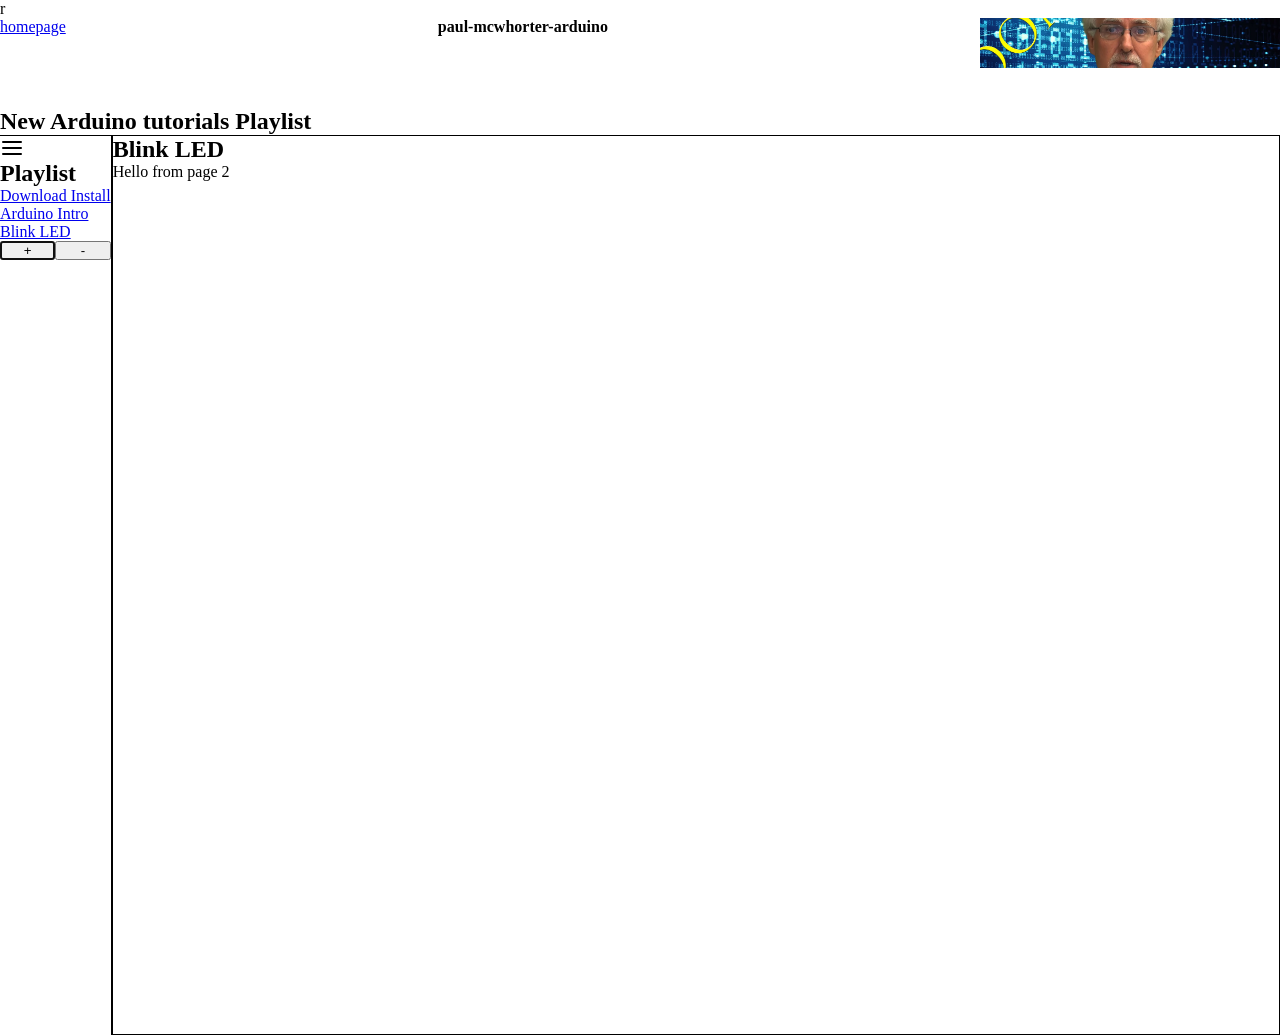
==== playlist/New_Arduino_Tutorials/01/01.html @ d2226b23 "main" ====
r<!-- index.html -->
<!DOCTYPE html>
<html lang="en">
<head>
    <meta charset="UTF-8">
    <meta name="viewport" content="width=device-width, initial-scale=1.0">
    <title>paul-mcwhorter-arduino</title>
    <link rel="stylesheet" href="../../css/main.css">
    <script type="module" src="../../js/app.js" defer></script>
    <meta http-equiv="Content-Security-Policy" content="
            default-src 'self';
            script-src 'self' 'unsafe-inline' ;
            style-src  'self' https://cdn.jsdelivr.net;
            font-src 'self' https://unpkg.com data:;
            img-src 'self' data:;
            frame-src https://www.youtube.com;
            object-src 'none';
            base-uri 'none';
              form-action 'self';
        ">
</head>
<body>
    <div class="page-wrapper">
        <header class="page-header">
            <div class="back-links">
                <a  rel="noopener noreferrer"
                 data-nav-target="homepageLink" href="https://programshortcuts.github.io/tyler-tomani-2026/">homepage</a>
            </div>
            <h1>paul-mcwhorter-arduino</h1>
            <div class="tutorial-dark-mode-container">
                <a data-nav-target="tutorial-lLink" rel="noopener noreferrer" target="_blank"
                    id="tutorialLink"
                    href="https://www.youtube.com/watch?v=fJWR7dBuc18&list=PLGs0VKk2DiYw-L-RibttcvK-WBZm8WLEP">
                    <img src="../../../images/paul-mcwhorter-yt-banner.jpg" alt="">
                </a>
            </div>
        </header>
        <nav>
            <h2>New Arduino tutorials Playlist</h2>
        </nav>
        <main class="main-content">
            <aside class="side-bar">
                <svg tabindex="0"  data-nav-target="side-bar-btn" id="sideBarBtn" xmlns="http://www.w3.org/2000/svg" width="24" height="24" viewBox="0 0 24 24"
                    fill="none" stroke="currentColor" stroke-width="2" stroke-linecap="round" stroke-linejoin="round">
                    <line x1="3" y1="6" x2="21" y2="6"></line>
                    <line x1="3" y1="12" x2="21" y2="12"></line>
                    <line x1="3" y1="18" x2="21" y2="18"></line>
                </svg>
                <h2>Playlist</h2>
                <!-- <a href="./lesson-temp.html">homepage</a> -->
                <ul id="sideBarList">
           
                </ul>
                <div class="side-bar-btns-container">
                    <button data-autoload data-nav-target="plus-btn"  id="createSidePage">+</button>
                    <button data-nav-target="edit-side-bar-btn" id="editSideBarBtn">-</button>
                </div>
            </aside>
            <div class="main-landing-page">
                <h3>Inject .side-bar a href html in here within .main-landing-page</h3>
            </div>
        </main>
    </div>
      
</body>
</html>
---- playlist/css/main.css ----
/* main.css */
/* components */
@import url('../../css-index/components/page-header.css');
/* utilities */
@import url('utilities/borders.css');
@import url('utilities/layout.css');
@import url('utilities/sizing.css');
@import url('utilities/spacing.css');
@import url('utilities/text.css');
*{
    margin: 0;
    padding: 0;
    box-sizing: border-box;
}
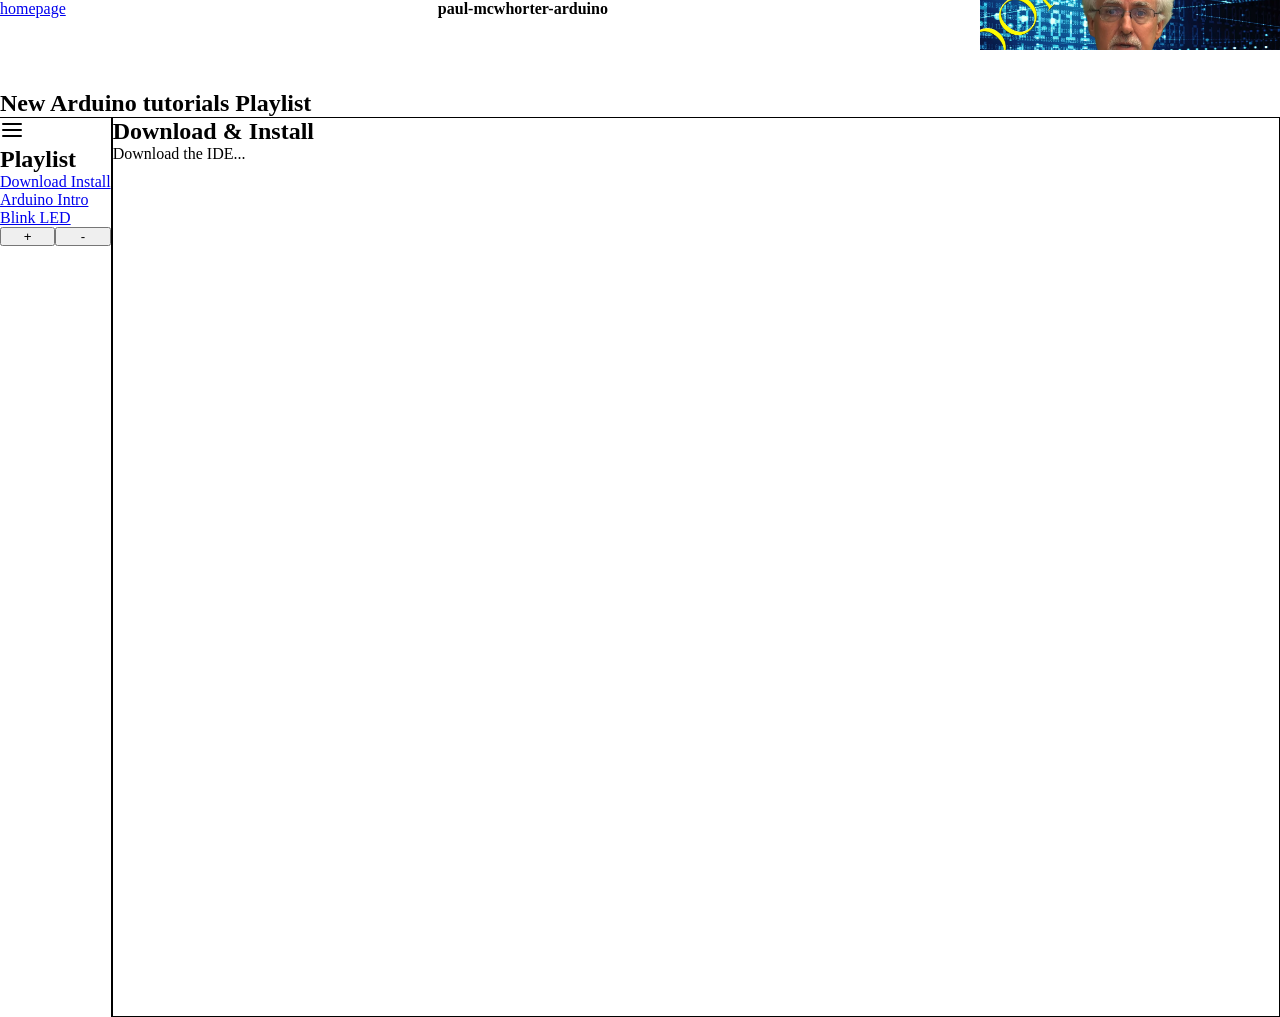
==== commit 38d6a88f: "main" ====
--- a/playlist/New_Arduino_Tutorials/01/01.html
+++ b/playlist/New_Arduino_Tutorials/01/01.html
@@ -1,4 +1,4 @@
-r<!-- index.html -->
+<!-- index.html -->
 <!DOCTYPE html>
 <html lang="en">
 <head>
@@ -52,7 +52,7 @@
            
                 </ul>
                 <div class="side-bar-btns-container">
-                    <button data-autoload data-nav-target="plus-btn"  id="createSidePage">+</button>
+                    <button  data-nav-target="plus-btn"  id="createSidePage">+</button>
                     <button data-nav-target="edit-side-bar-btn" id="editSideBarBtn">-</button>
                 </div>
             </aside>
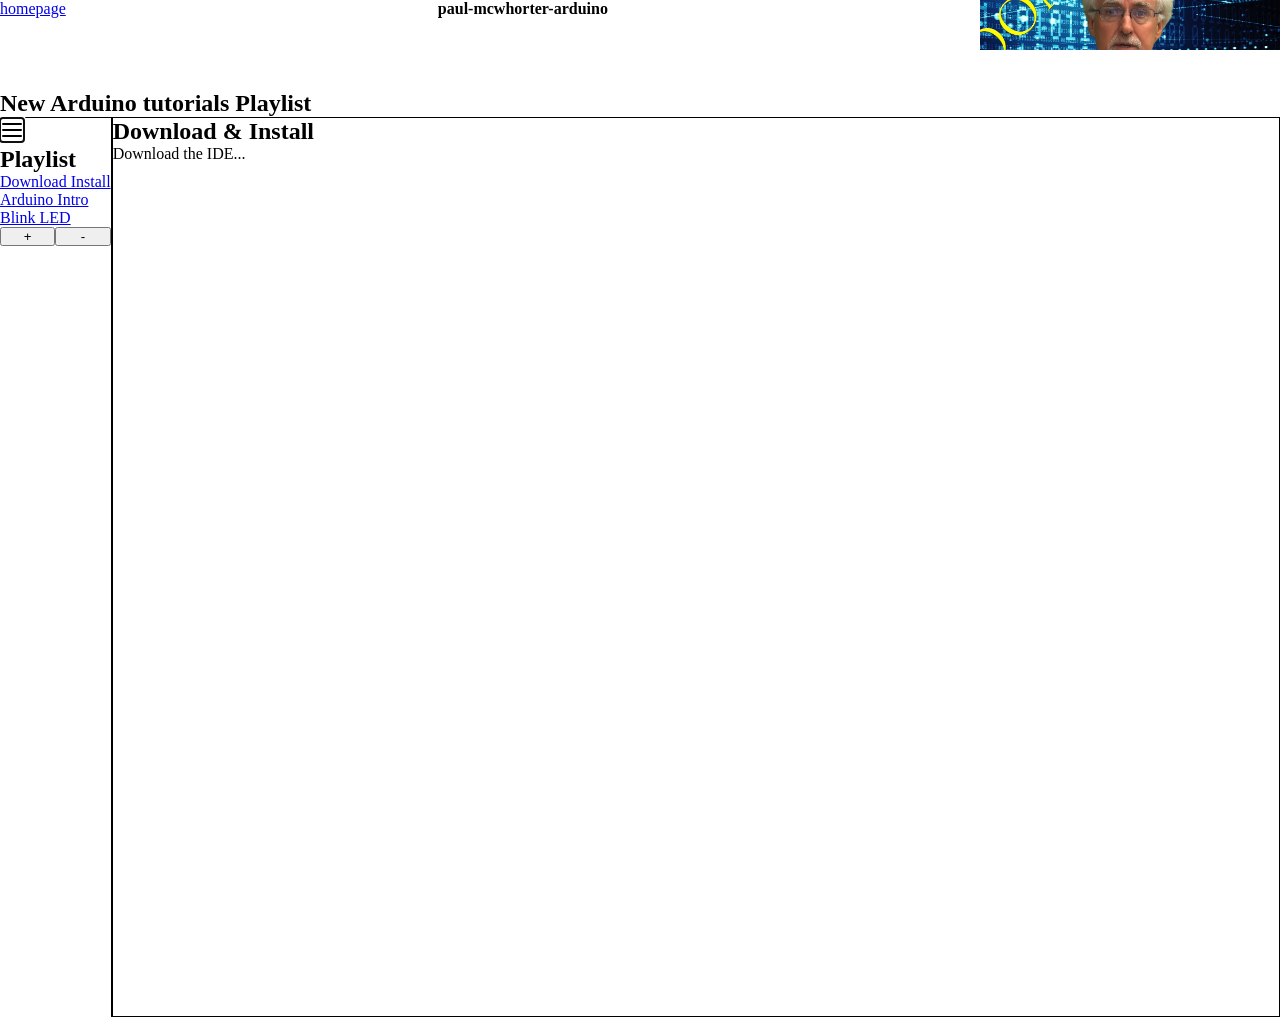
==== commit eafa0799: "main" ====
--- a/playlist/New_Arduino_Tutorials/01/01.html
+++ b/playlist/New_Arduino_Tutorials/01/01.html
@@ -40,7 +40,7 @@
         </nav>
         <main class="main-content">
             <aside class="side-bar">
-                <svg tabindex="0"  data-nav-target="side-bar-btn" id="sideBarBtn" xmlns="http://www.w3.org/2000/svg" width="24" height="24" viewBox="0 0 24 24"
+                <svg data-autoload tabindex="0"  data-nav-target="side-bar-btn" id="sideBarBtn" xmlns="http://www.w3.org/2000/svg" width="24" height="24" viewBox="0 0 24 24"
                     fill="none" stroke="currentColor" stroke-width="2" stroke-linecap="round" stroke-linejoin="round">
                     <line x1="3" y1="6" x2="21" y2="6"></line>
                     <line x1="3" y1="12" x2="21" y2="12"></line>
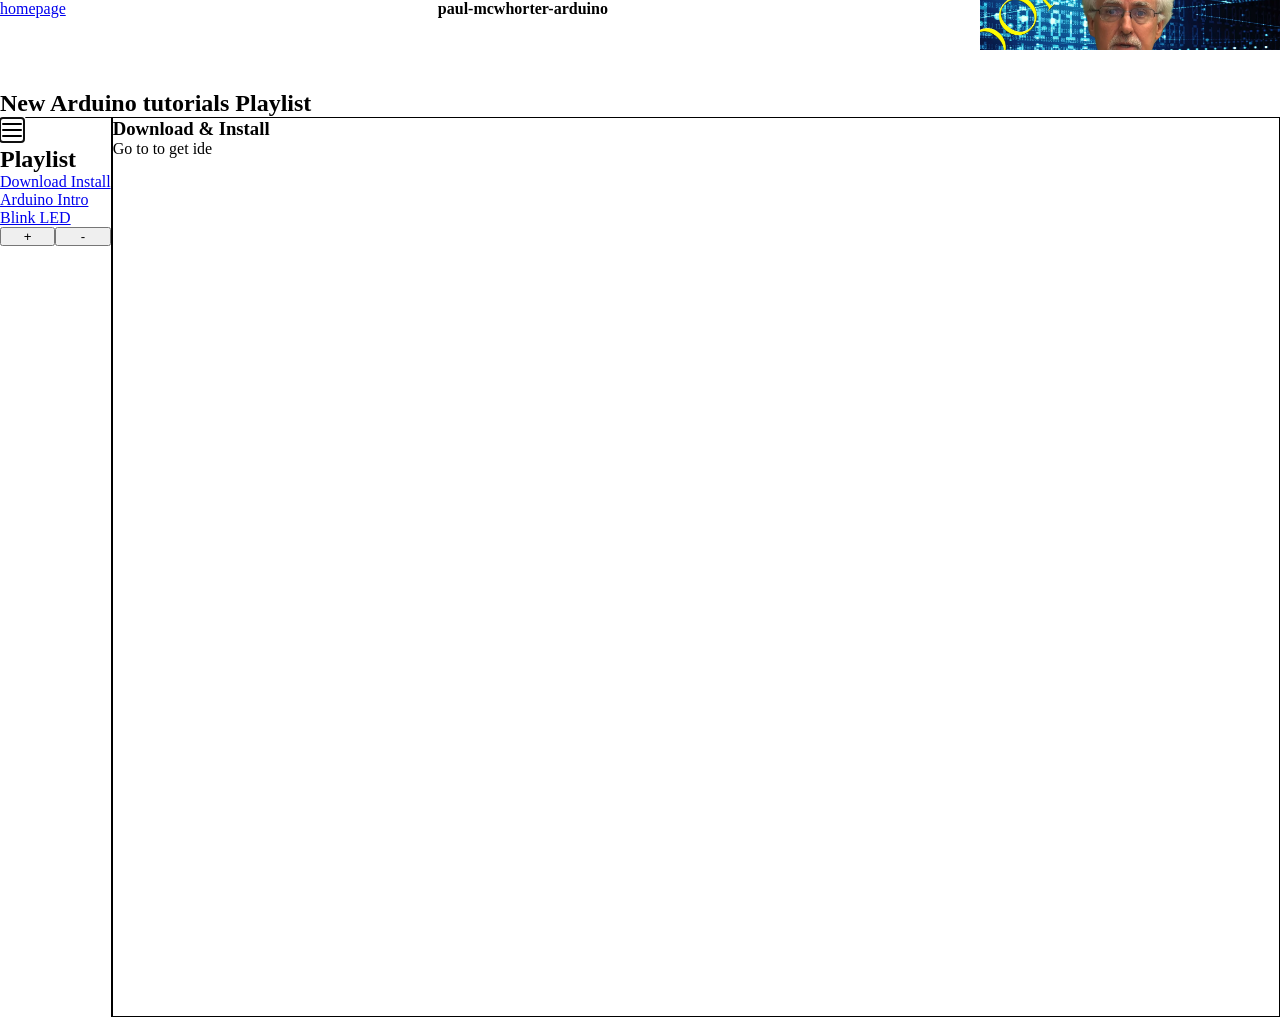
==== commit 865d3de3: "main" ====
--- a/playlist/New_Arduino_Tutorials/01/01.html
+++ b/playlist/New_Arduino_Tutorials/01/01.html
@@ -56,7 +56,7 @@
                     <button data-nav-target="edit-side-bar-btn" id="editSideBarBtn">-</button>
                 </div>
             </aside>
-            <div class="main-landing-page">
+            <div tabindex="0" class="main-landing-page">
                 <h3>Inject .side-bar a href html in here within .main-landing-page</h3>
             </div>
         </main>
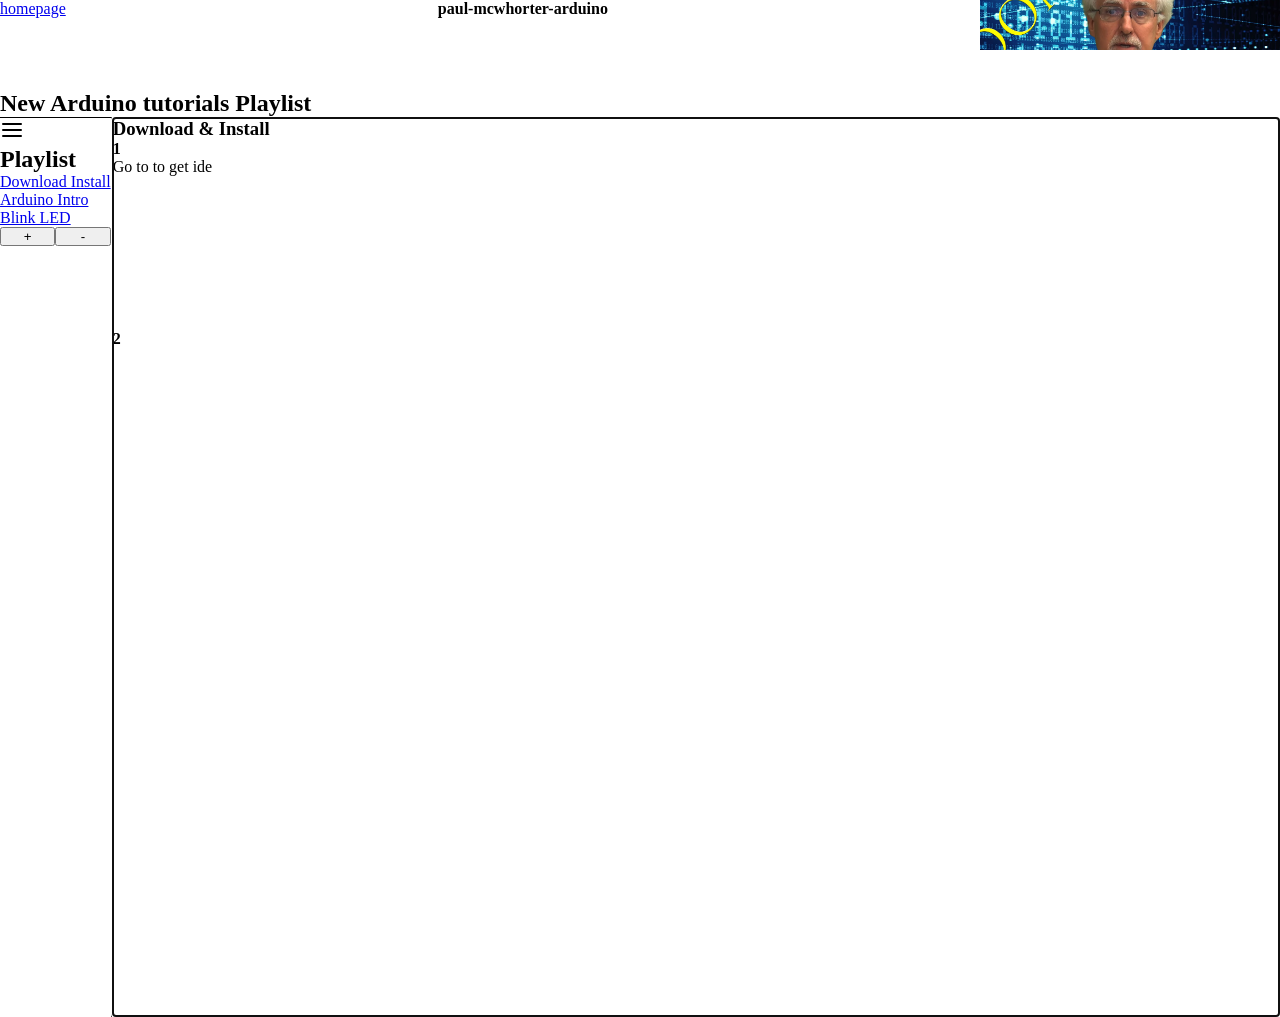
==== commit 541d81fa: "main" ====
--- a/playlist/New_Arduino_Tutorials/01/01.html
+++ b/playlist/New_Arduino_Tutorials/01/01.html
@@ -40,7 +40,7 @@
         </nav>
         <main class="main-content">
             <aside class="side-bar">
-                <svg data-autoload tabindex="0"  data-nav-target="side-bar-btn" id="sideBarBtn" xmlns="http://www.w3.org/2000/svg" width="24" height="24" viewBox="0 0 24 24"
+                <svg  tabindex="0"  data-nav-target="side-bar-btn" id="sideBarBtn" xmlns="http://www.w3.org/2000/svg" width="24" height="24" viewBox="0 0 24 24"
                     fill="none" stroke="currentColor" stroke-width="2" stroke-linecap="round" stroke-linejoin="round">
                     <line x1="3" y1="6" x2="21" y2="6"></line>
                     <line x1="3" y1="12" x2="21" y2="12"></line>
@@ -56,7 +56,7 @@
                     <button data-nav-target="edit-side-bar-btn" id="editSideBarBtn">-</button>
                 </div>
             </aside>
-            <div tabindex="0" class="main-landing-page">
+            <div data-autoload tabindex="0" class="main-landing-page">
                 <h3>Inject .side-bar a href html in here within .main-landing-page</h3>
             </div>
         </main>
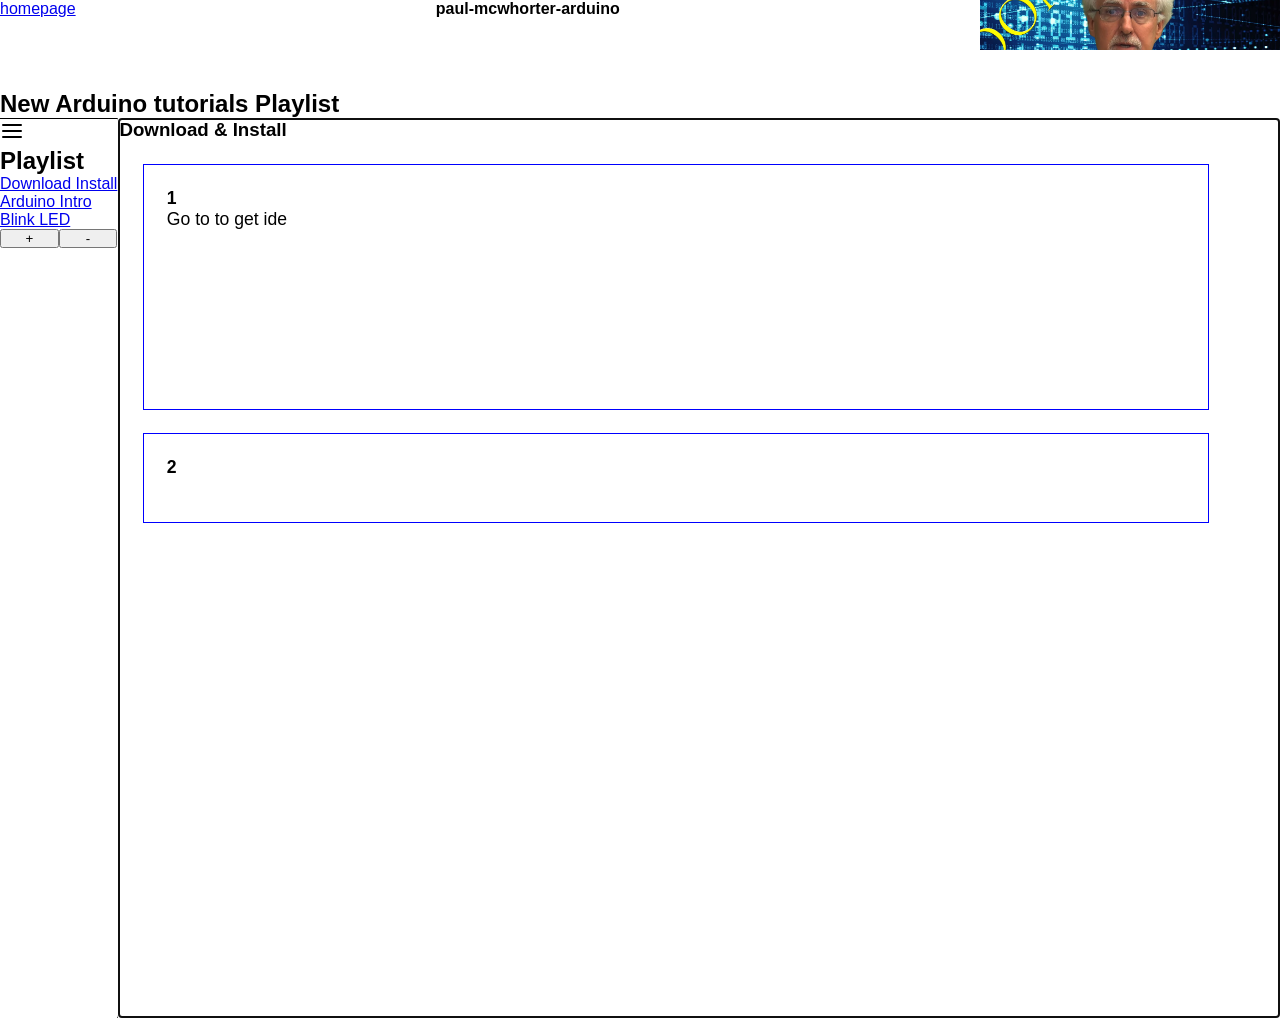
==== commit 24bf9254: "main" ====
--- a/playlist/New_Arduino_Tutorials/01/01.html
+++ b/playlist/New_Arduino_Tutorials/01/01.html
@@ -28,8 +28,8 @@
             </div>
             <h1>paul-mcwhorter-arduino</h1>
             <div class="tutorial-dark-mode-container">
-                <a data-nav-target="tutorial-lLink" rel="noopener noreferrer" target="_blank"
-                    id="tutorialLink"
+                <a data-nav-target="tutorial-link" rel="noopener noreferrer" target="_blank"
+                    id="tutorialLink" data-timestamp="0"
                     href="https://www.youtube.com/watch?v=fJWR7dBuc18&list=PLGs0VKk2DiYw-L-RibttcvK-WBZm8WLEP">
                     <img src="../../../images/paul-mcwhorter-yt-banner.jpg" alt="">
                 </a>
--- a/playlist/css/main.css
+++ b/playlist/css/main.css
@@ -3,6 +3,7 @@
 @import url('../../css-index/components/page-header.css');
 /* utilities */
 @import url('utilities/borders.css');
+@import url('utilities/effects.css');
 @import url('utilities/layout.css');
 @import url('utilities/sizing.css');
 @import url('utilities/spacing.css');
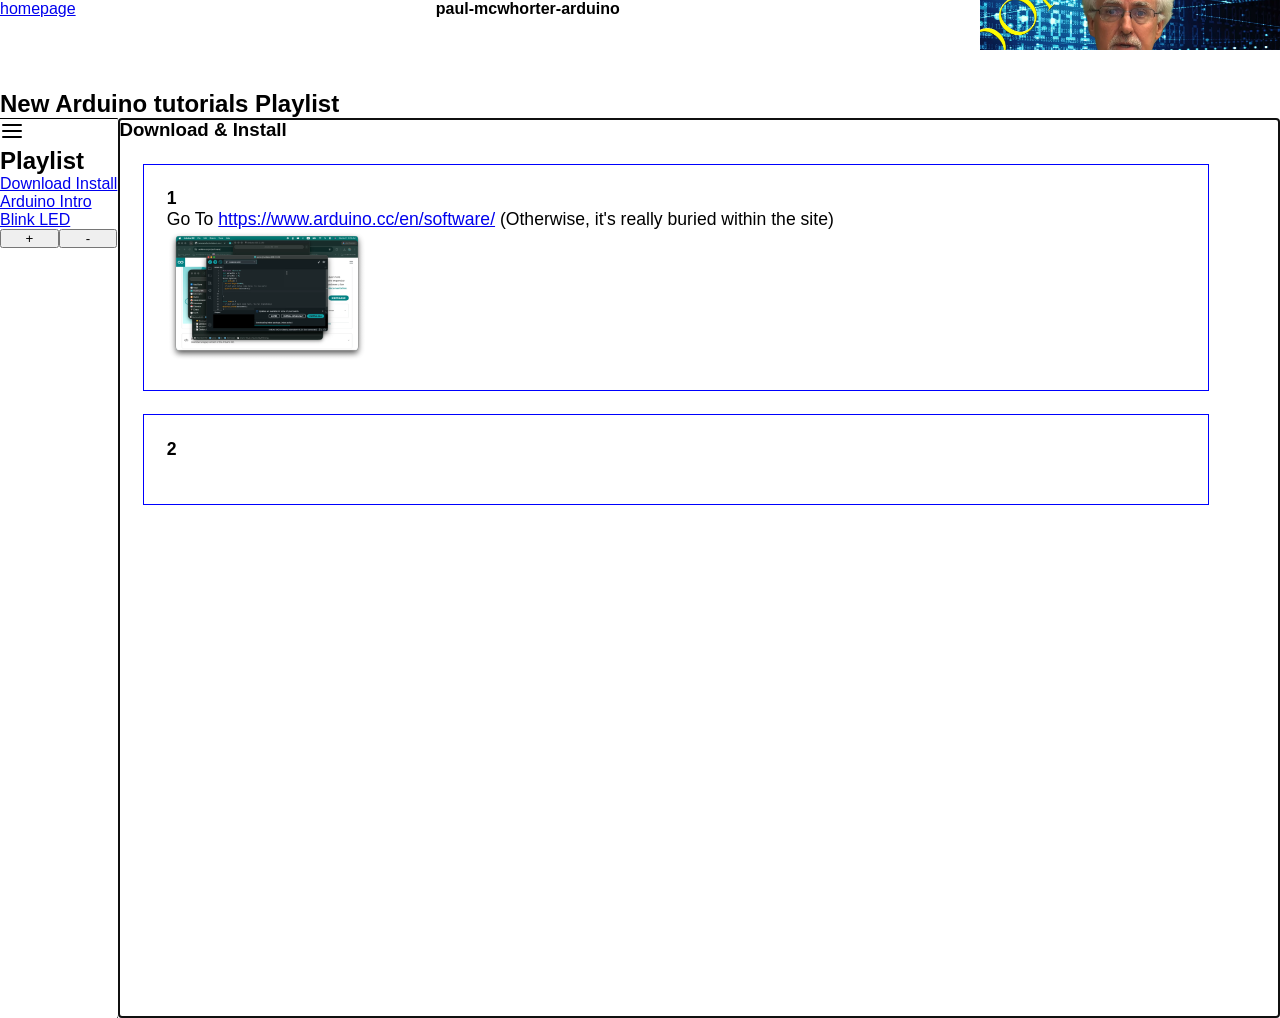
==== commit 90be8032: "main" ====
--- a/playlist/New_Arduino_Tutorials/01/01.html
+++ b/playlist/New_Arduino_Tutorials/01/01.html
@@ -6,6 +6,7 @@
     <meta name="viewport" content="width=device-width, initial-scale=1.0">
     <title>paul-mcwhorter-arduino</title>
     <link rel="stylesheet" href="../../css/main.css">
+    
     <script type="module" src="../../js/app.js" defer></script>
     <meta http-equiv="Content-Security-Policy" content="
             default-src 'self';
@@ -19,7 +20,7 @@
               form-action 'self';
         ">
 </head>
-<body>
+<body class="dark-mode">
     <div class="page-wrapper">
         <header class="page-header">
             <div class="back-links">
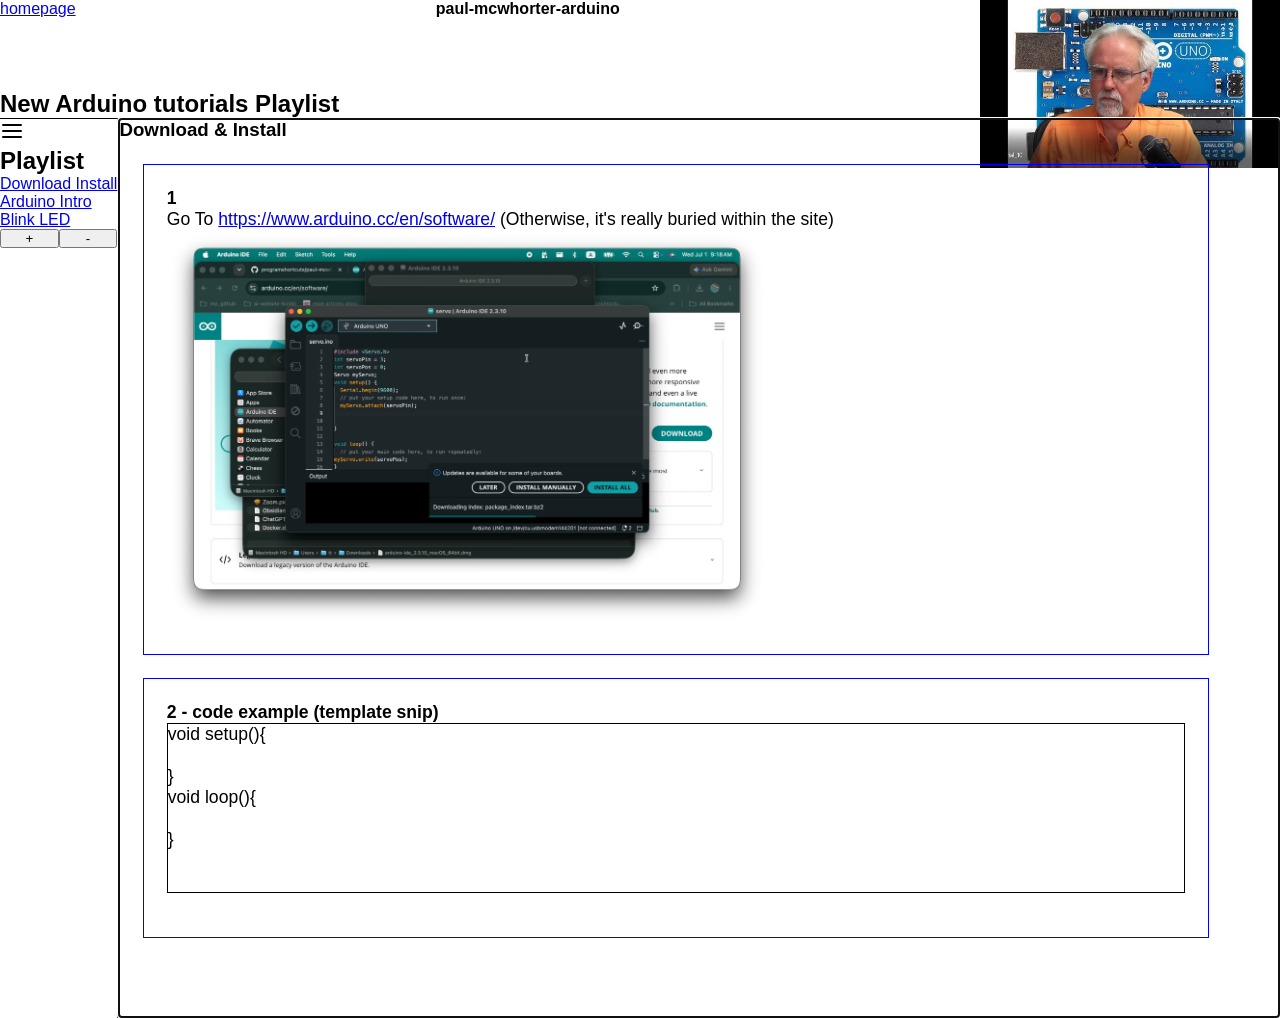
==== commit 0c38bee8: "main" ====
--- a/playlist/New_Arduino_Tutorials/01/01.html
+++ b/playlist/New_Arduino_Tutorials/01/01.html
@@ -32,7 +32,8 @@
                 <a data-nav-target="tutorial-link" rel="noopener noreferrer" target="_blank"
                     id="tutorialLink" data-timestamp="0"
                     href="https://www.youtube.com/watch?v=fJWR7dBuc18&list=PLGs0VKk2DiYw-L-RibttcvK-WBZm8WLEP">
-                    <img src="../../../images/paul-mcwhorter-yt-banner.jpg" alt="">
+                    <img src="../01/01.jpeg" alt="">
+                    <!-- <img src="../../../images/paul-mcwhorter-yt-banner.jpg" alt=""> -->
                 </a>
             </div>
         </header>
--- a/playlist/css/main.css
+++ b/playlist/css/main.css
@@ -1,10 +1,15 @@
 /* main.css */
+@import url('responsive.css');
 /* components */
 @import url('../../css-index/components/page-header.css');
+/* ui */
+@import url('ui/toggle-img-sizes.css');
+
 /* utilities */
 @import url('utilities/borders.css');
 @import url('utilities/effects.css');
 @import url('utilities/layout.css');
+@import url('utilities/position.css');
 @import url('utilities/sizing.css');
 @import url('utilities/spacing.css');
 @import url('utilities/text.css');
